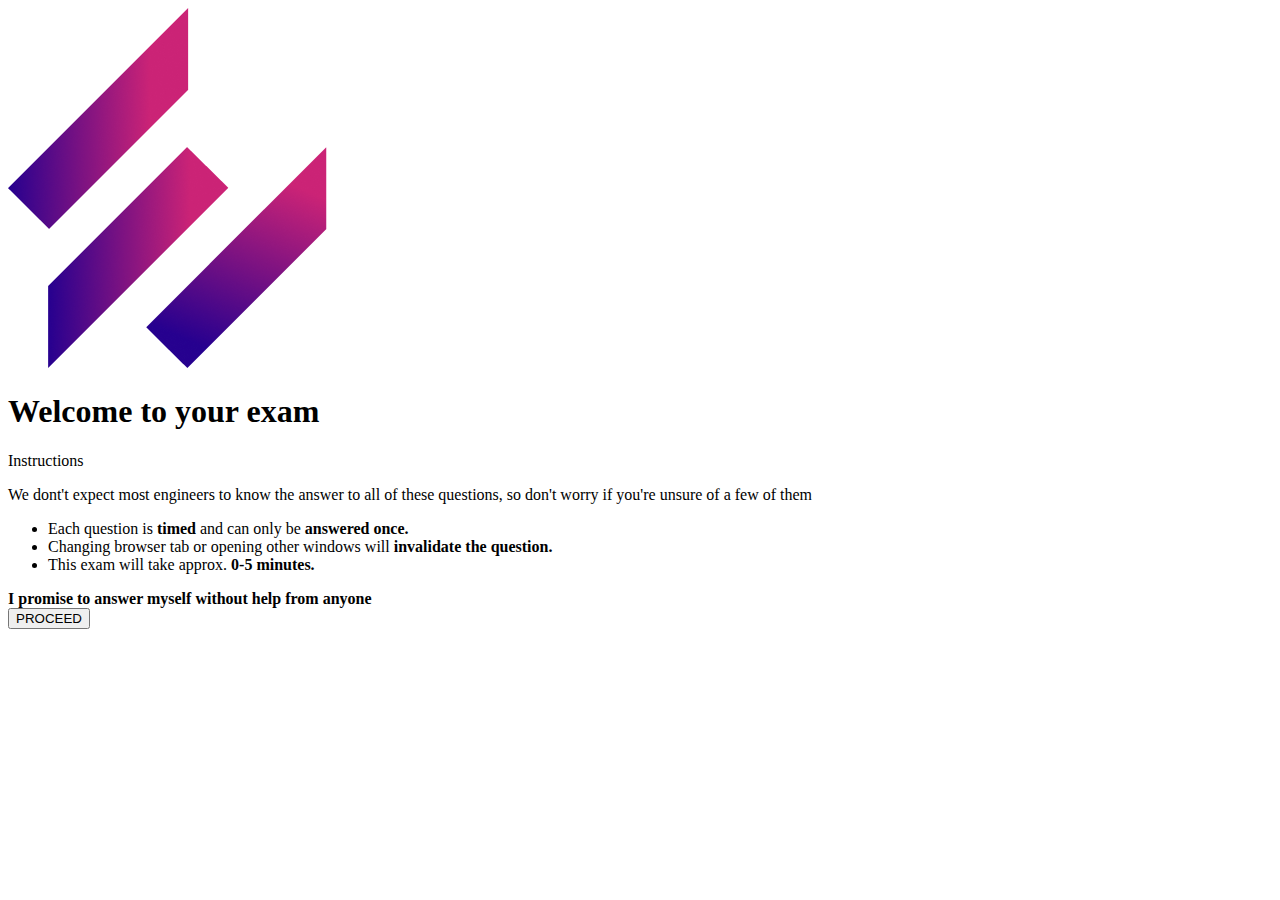
==== Progetto_settimanale/index.html @ 1656775d "Add files via upload" ====
<!DOCTYPE html>
<html lang="en">
<head>
    <meta charset="UTF-8">
    <meta name="viewport" content="width=device-width, initial-scale=1.0">
    <link rel="stylesheet" href="./assets/css/index.css">
    <title>Quiz</title>
</head>
<body>
    <div id="Logo">
        <img src="./assets/img/epicode_logo.png" alt="Logo epicode_logo">
    </div>
    <header>
        <h1>Welcome to <b>your exam</b></h1>
    </header>
    <main>
        <p>Instructions</p>
        <p>We dont't expect most engineers to know the answer to all of these questions, so don't worry if you're unsure of a few of them</p>
        <ul>
            <li>Each question is <b>timed</b> and can only be <b>answered once.</b></li>
            <li>Changing browser tab or opening other windows will <b>invalidate the question.</b></li>
            <li>This exam will take approx. <b>0-5 minutes.</b></li>
        </ul>
        <footer>
             <form action="checkbox"><b>I promise to answer myself without help from anyone</b></form>
             <button type="button">PROCEED</button>
        </footer>
    </main>
    <script src="./assets/js/index.js"></script>
</body>
</html>
---- Progetto_settimanale/assets/css/index.css ----
body {
    background-image: url("./assets/img/bg.png")
}
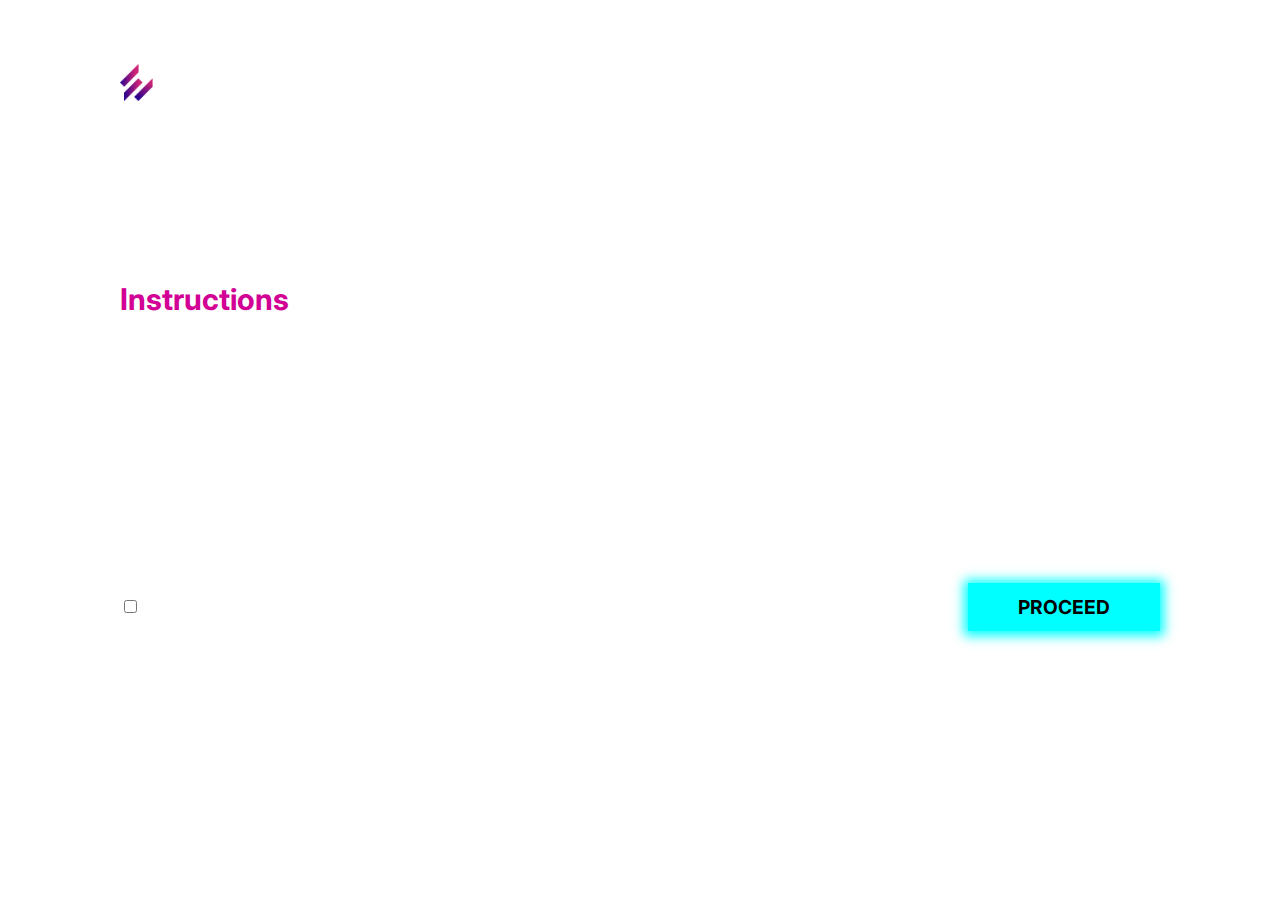
==== commit 1caa5b99: "ciao" ====
--- a/Progetto_settimanale/index.html
+++ b/Progetto_settimanale/index.html
@@ -1,31 +1,36 @@
-<!DOCTYPE html>
-<html lang="en">
-<head>
-    <meta charset="UTF-8">
-    <meta name="viewport" content="width=device-width, initial-scale=1.0">
-    <link rel="stylesheet" href="./assets/css/index.css">
-    <title>Quiz</title>
-</head>
-<body>
-    <div id="Logo">
-        <img src="./assets/img/epicode_logo.png" alt="Logo epicode_logo">
-    </div>
-    <header>
-        <h1>Welcome to <b>your exam</b></h1>
-    </header>
-    <main>
-        <p>Instructions</p>
-        <p>We dont't expect most engineers to know the answer to all of these questions, so don't worry if you're unsure of a few of them</p>
-        <ul>
-            <li>Each question is <b>timed</b> and can only be <b>answered once.</b></li>
-            <li>Changing browser tab or opening other windows will <b>invalidate the question.</b></li>
-            <li>This exam will take approx. <b>0-5 minutes.</b></li>
-        </ul>
-        <footer>
-             <form action="checkbox"><b>I promise to answer myself without help from anyone</b></form>
-             <button type="button">PROCEED</button>
-        </footer>
-    </main>
-    <script src="./assets/js/index.js"></script>
-</body>
+<!DOCTYPE html>
+<html lang="en">
+<head>
+    <meta charset="UTF-8">
+    <meta name="viewport" content="width=device-width, initial-scale=1.0">
+    <link rel="stylesheet" href="./assets/css/index.css">
+    <link rel="preconnect" href="https://fonts.googleapis.com">
+    <link rel="preconnect" href="https://fonts.gstatic.com" crossorigin>
+    <link href="https://fonts.googleapis.com/css2?family=Inter:wght@400;700&family=Outfit:wght@400;700&display=swap" rel="stylesheet">
+    <title>Quiz</title>
+</head>
+<body>
+        <img id="Logo" src="./assets/img/epicode_logo.png" alt="Logo epicode_logo">
+    <header>
+        <h1 id="title"><span>Welcome to</span><br>your exam</h1>
+    </header>
+    <main>
+        <p id="istruzioni">Instructions</p>
+        <p>We dont't expect most engineers to know the answer to all of these questions, so don't worry if you're unsure of a few of them</p>
+        <ul>
+            <li>Each question is <b>timed</b> and can only be <b>answered once.</b></li>
+            <li>Changing browser tab or opening other windows will <b>invalidate the question.</b></li>
+            <li>This exam will take approx. <b>0-5 minutes.</b></li>
+        </ul>
+            <form action="">
+             <div id="check">
+                <input type="checkbox" id="checkbox_input" required><b>I promise to answer myself without help from anyone</b>
+            </div>
+            <div>
+                <a href="./questionario.html"><button id="button" type="submit">PROCEED</button></a>
+            </div>
+        </form>
+    </main>
+    <script src="./assets/js/index.js"></script>
+</body>
 </html>--- a/Progetto_settimanale/assets/css/index.css
+++ b/Progetto_settimanale/assets/css/index.css
@@ -1,3 +1,69 @@
-body {
-    background-image: url("./assets/img/bg.png")
-}+/*+++++++++++++++++ IMPOSTAZIONI GENERALI ++++++++++++++++++++++*/
+
+body {
+    background-image: url("/assets/img/bg.jpg");
+    background-repeat: no-repeat;
+    background-size: cover;
+    color: white;
+    font-family: 'Inter', sans-serif;
+    margin: 0 7.5rem;
+}
+
+/*++++++++++++++++ HEADER +++++++++++++++++++++++*/
+
+#title{
+   font-size: 60px;
+   line-height: 80%;
+   font-family: 'Outfit', sans-serif;
+}
+h1 span {
+    font-weight: lighter;
+}
+#Logo{
+    width: 15%;
+    margin-top: 4rem;
+    min-width: 10rem;
+}
+#istruzioni{
+    color: #D20094;
+    font-size: 30px;
+    font-weight: bold;
+}
+/*+++++++++++++++++ LISTA ++++++++++++++++++++++*/
+ul{
+    margin-top: 2.5rem;
+}
+li {
+    line-height: 2rem;
+}
+
+/*+++++++++++++++++ BOTTONI ++++++++++++++++++++++*/
+
+button {
+    box-shadow: 0px 1px 11px 4px #00ffff;
+    background:linear-gradient(to bottom, #00ffff 5%, #00ffff 100%);
+    background-color:#00ffff;
+    display:inline-block;
+    cursor:pointer;
+    border: none;
+    width: 12rem;
+    height: 3rem;
+    font-family: 'Inter', sans-serif;
+    font-size: 1.2rem;
+    font-weight: bold;
+}
+button:hover {
+    background:linear-gradient(to bottom, #00ffff 5%, #00ffff 100%);
+    background-color:#00ffff36;
+}
+button:active {
+    position:relative;
+    top:1px;
+}
+/*+++++++++++++ FOOTER +++++++++++++++*/
+form{
+    margin-top: 5rem;
+    display: flex;
+    justify-content: space-between;
+    align-items: center;
+}
